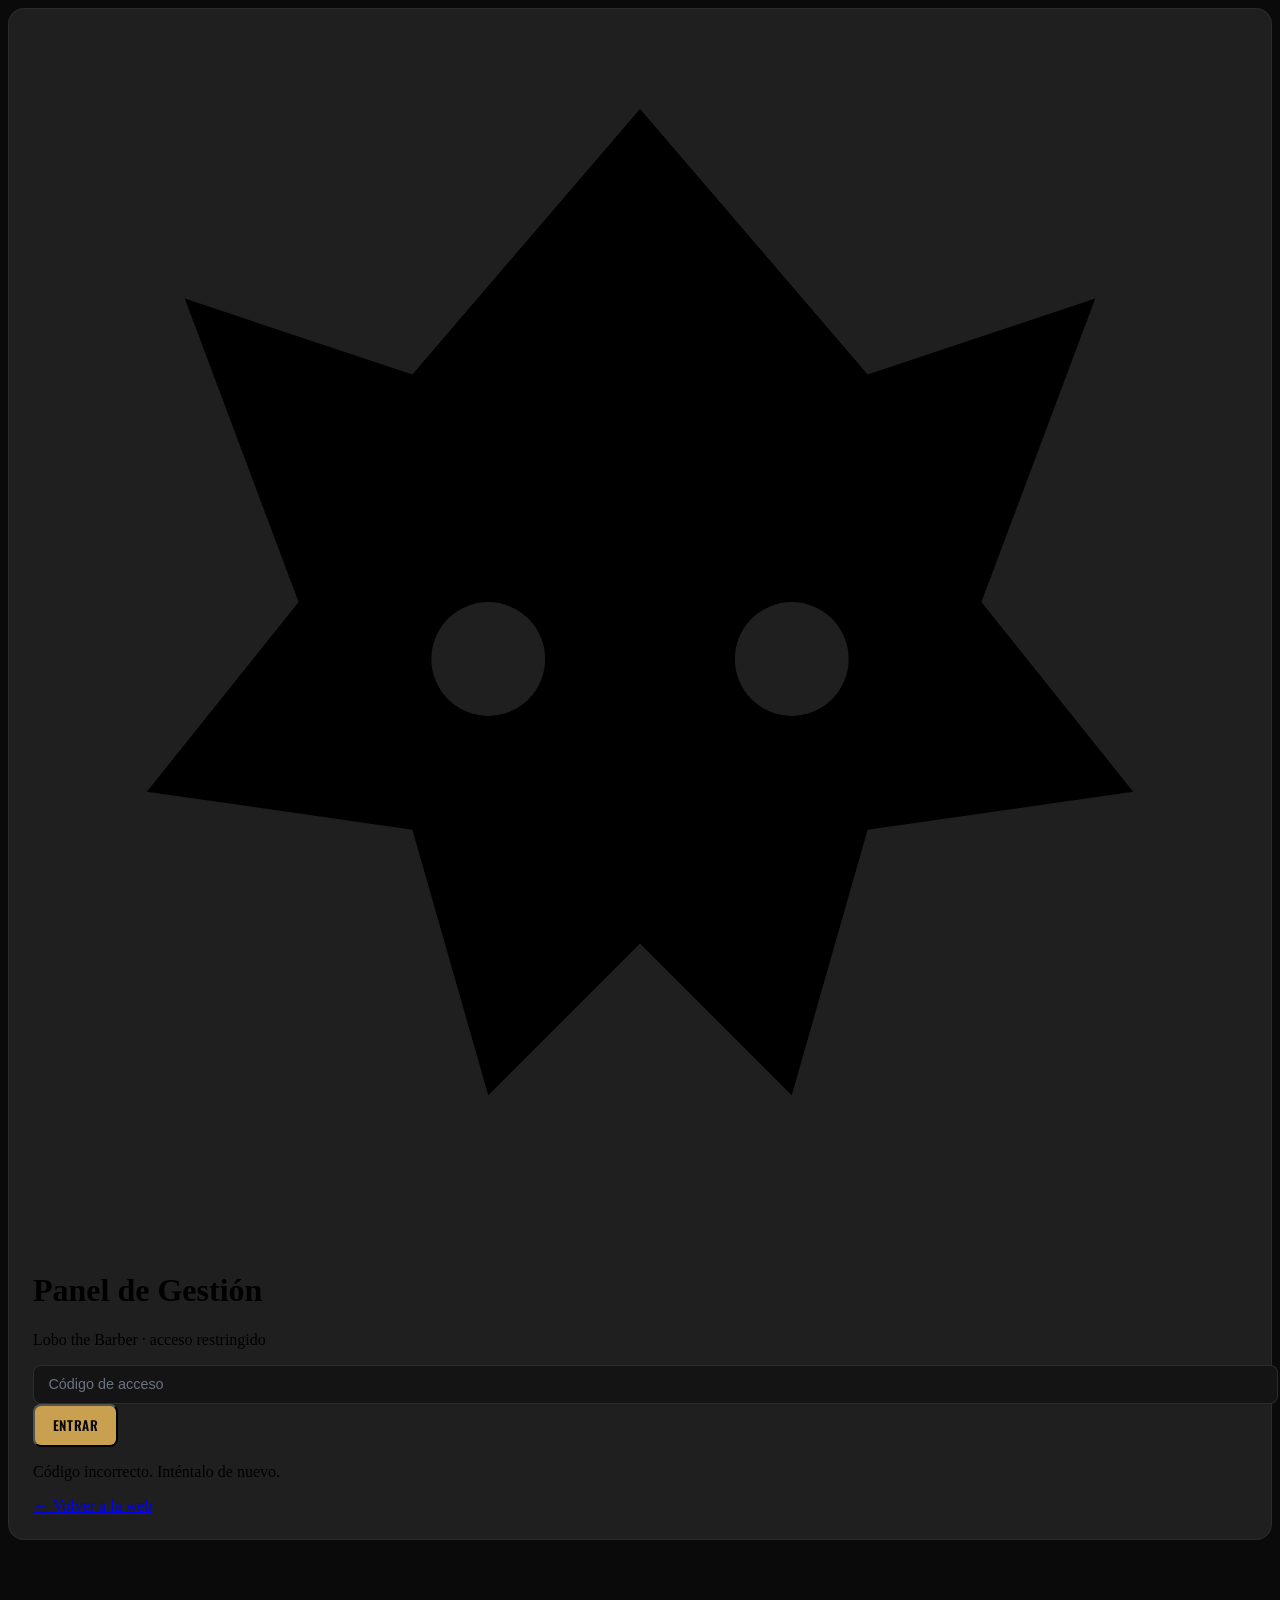
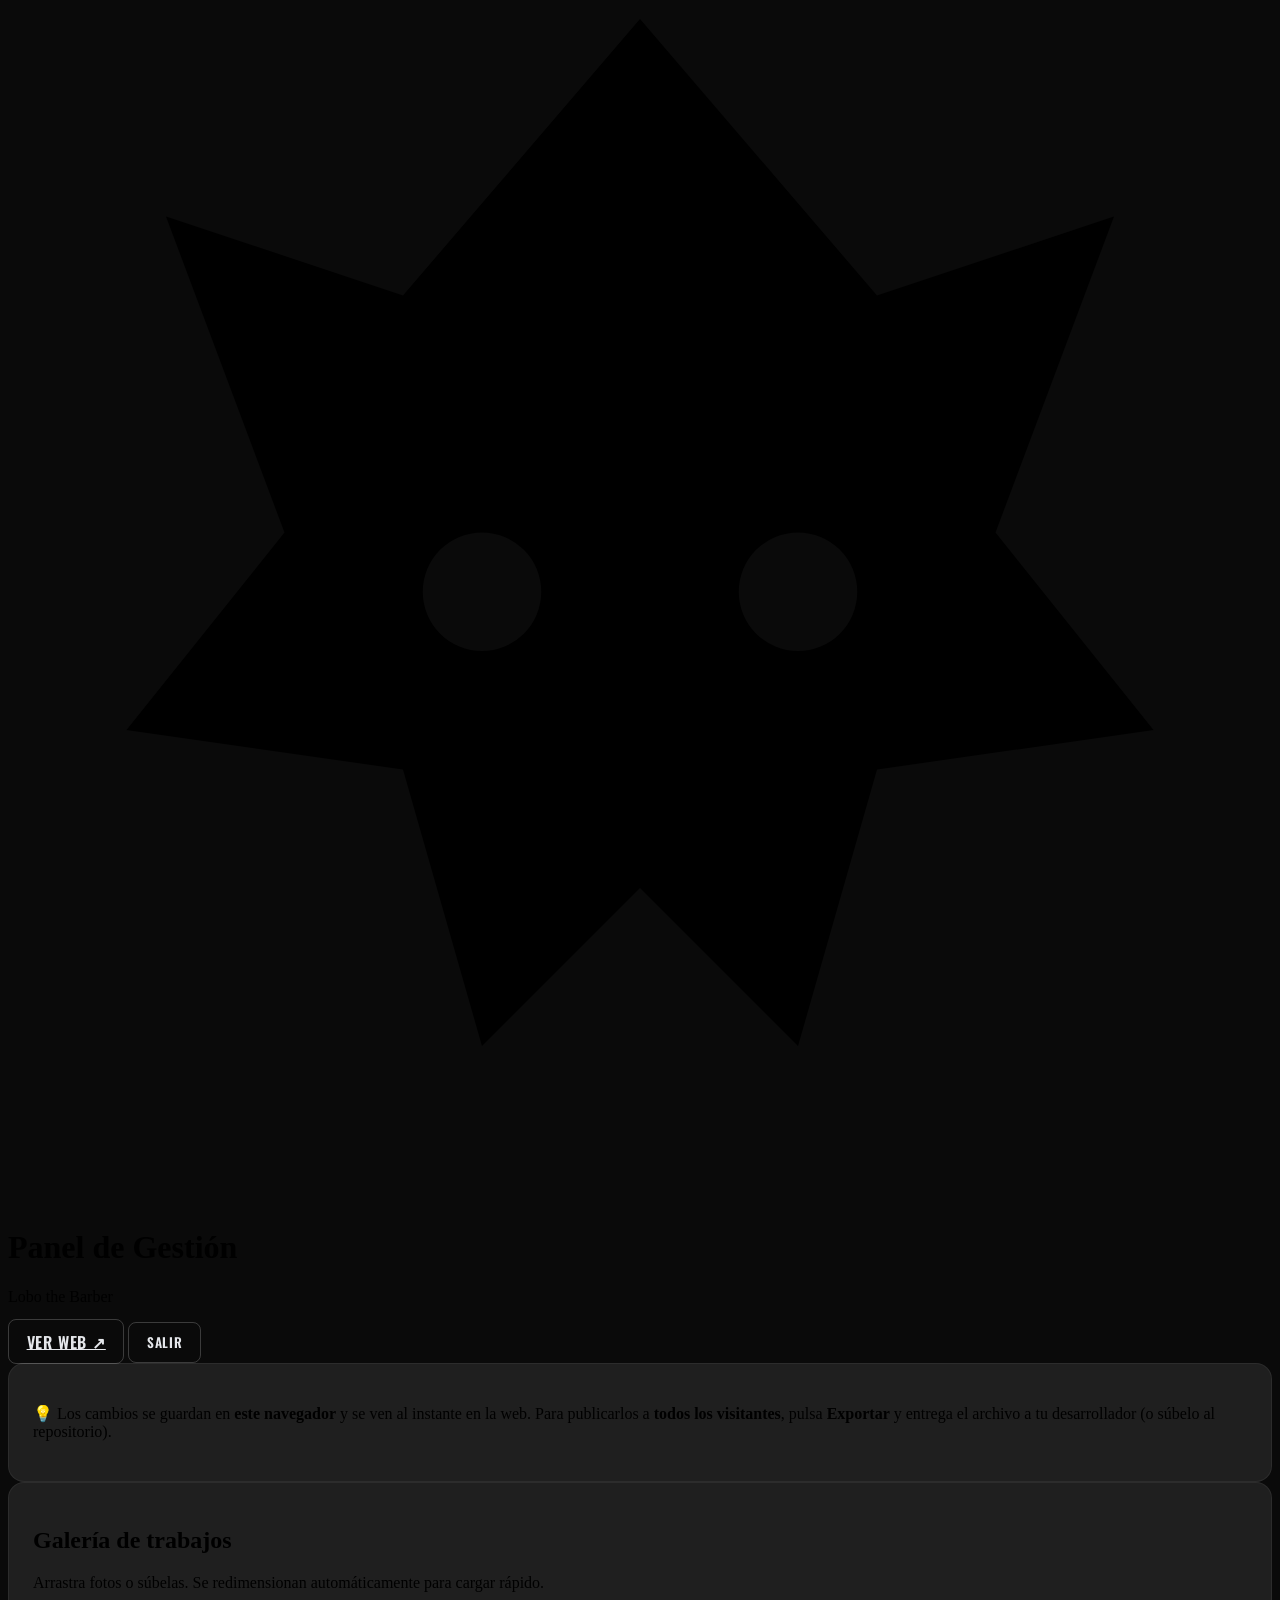
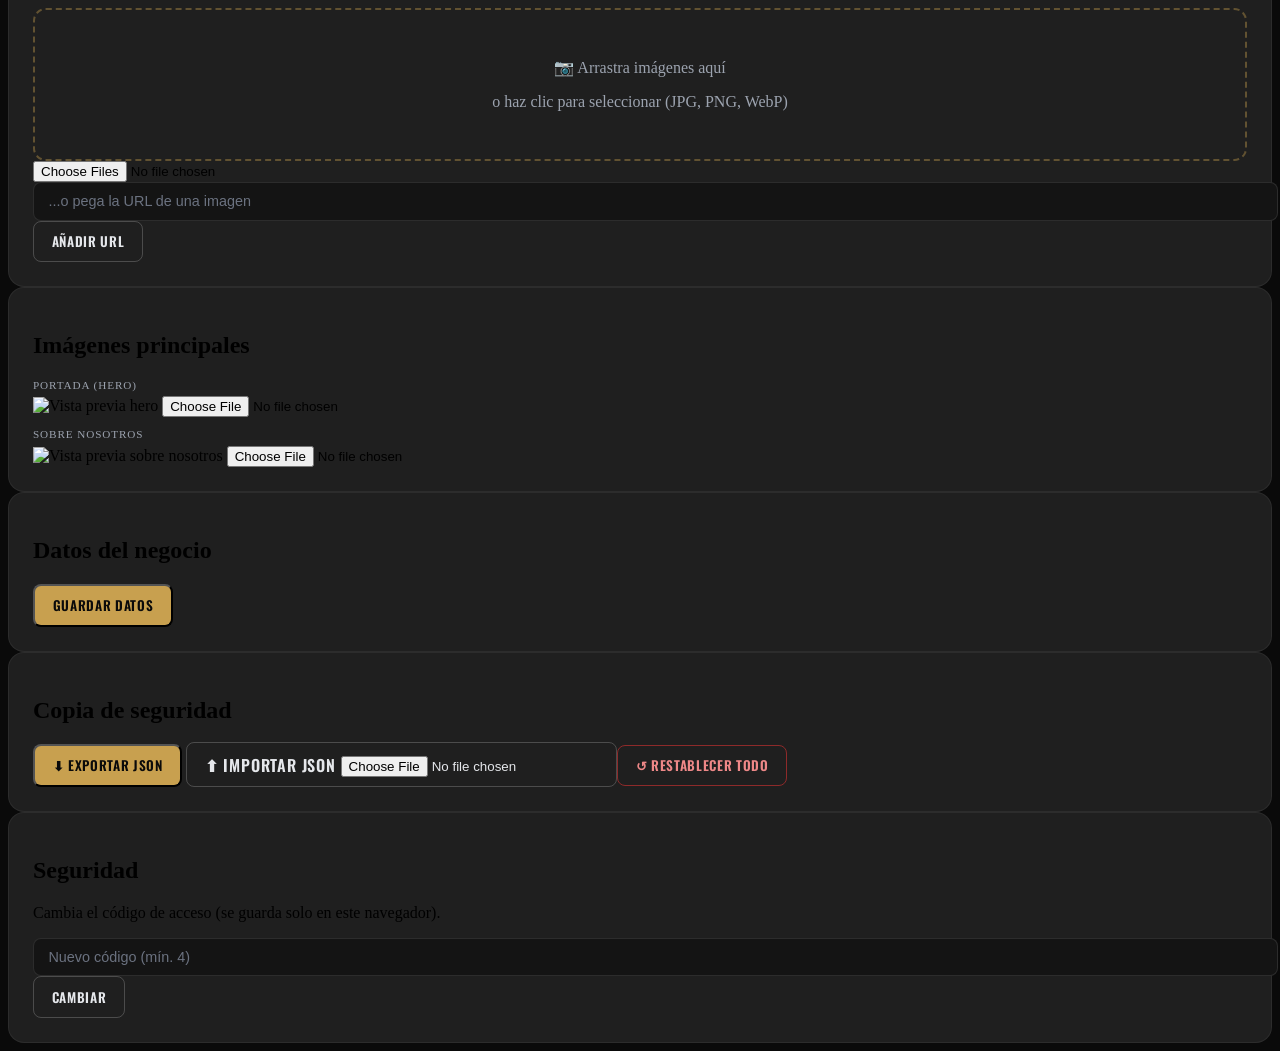
==== admin.html @ 907cd8af "Refactor to modular architecture + admin panel - Separar CSS (main/admin) y JS en modulos: tailwind." ====
<!DOCTYPE html>
<html lang="es">
<head>
  <meta charset="UTF-8" />
  <meta name="viewport" content="width=device-width, initial-scale=1.0" />
  <meta name="robots" content="noindex, nofollow" />
  <title>Panel · Lobo the Barber</title>

  <link rel="preconnect" href="https://fonts.googleapis.com" />
  <link rel="preconnect" href="https://fonts.gstatic.com" crossorigin />
  <link href="https://fonts.googleapis.com/css2?family=Oswald:wght@400;500;600;700&family=Inter:wght@300;400;500;600&display=swap" rel="stylesheet" />
  <link rel="icon" href="data:image/svg+xml,%3Csvg xmlns='http://www.w3.org/2000/svg' viewBox='0 0 100 100'%3E%3Ctext y='.9em' font-size='90'%3E%F0%9F%90%BA%3C/text%3E%3C/svg%3E" />

  <script src="https://cdn.tailwindcss.com"></script>
  <script src="assets/js/tailwind.config.js"></script>
  <link rel="stylesheet" href="assets/css/main.css" />
  <link rel="stylesheet" href="assets/css/admin.css" />
</head>

<body class="bg-ink text-gray-200 font-body antialiased min-h-screen">

  <!-- ===================== LOGIN ===================== -->
  <div id="login-view" class="min-h-screen flex items-center justify-center px-5">
    <div class="admin-card w-full max-w-sm text-center">
      <svg class="w-12 h-12 text-gold mx-auto mb-4" viewBox="0 0 64 64" fill="currentColor" aria-hidden="true"><path d="M32 4 L20 18 L8 14 L14 30 L6 40 L20 42 L24 56 L32 48 L40 56 L44 42 L58 40 L50 30 L56 14 L44 18 Z M24 30 a3 3 0 1 1 0 6 a3 3 0 0 1 0-6 Z M40 30 a3 3 0 1 1 0 6 a3 3 0 0 1 0-6 Z M32 40 l-4 4 h8 z"/></svg>
      <h1 class="font-display font-700 uppercase text-white text-2xl tracking-widest">Panel de Gestión</h1>
      <p class="text-gray-500 text-sm mt-1 mb-6">Lobo the Barber · acceso restringido</p>
      <form id="login-form" class="space-y-3">
        <input id="login-code" type="password" placeholder="Código de acceso" class="admin-input text-center" autocomplete="current-password" />
        <button type="submit" class="admin-btn admin-btn-gold w-full">Entrar</button>
        <p id="login-error" class="hidden text-sm text-red-400">Código incorrecto. Inténtalo de nuevo.</p>
      </form>
      <a href="index.html" class="inline-block mt-5 text-xs text-gray-500 hover:text-gold">← Volver a la web</a>
    </div>
  </div>

  <!-- ===================== PANEL ===================== -->
  <div id="panel-view" class="hidden max-w-5xl mx-auto px-5 sm:px-8 py-8">
    <!-- Cabecera -->
    <header class="flex items-center justify-between mb-8">
      <div class="flex items-center gap-3">
        <svg class="w-9 h-9 text-gold" viewBox="0 0 64 64" fill="currentColor" aria-hidden="true"><path d="M32 4 L20 18 L8 14 L14 30 L6 40 L20 42 L24 56 L32 48 L40 56 L44 42 L58 40 L50 30 L56 14 L44 18 Z M24 30 a3 3 0 1 1 0 6 a3 3 0 0 1 0-6 Z M40 30 a3 3 0 1 1 0 6 a3 3 0 0 1 0-6 Z M32 40 l-4 4 h8 z"/></svg>
        <div>
          <h1 class="font-display font-700 uppercase text-white text-xl tracking-widest leading-none">Panel de Gestión</h1>
          <p class="text-xs text-gray-500">Lobo the Barber</p>
        </div>
      </div>
      <div class="flex items-center gap-3">
        <a href="index.html" target="_blank" class="admin-btn admin-btn-ghost text-sm">Ver web ↗</a>
        <button id="logout-btn" class="admin-btn admin-btn-ghost text-sm">Salir</button>
      </div>
    </header>

    <!-- Aviso -->
    <div class="admin-card mb-6 border-gold/20">
      <p class="text-sm text-gray-300 leading-relaxed">
        💡 Los cambios se guardan en <strong class="text-white">este navegador</strong> y se ven al instante en la web.
        Para publicarlos a <strong class="text-white">todos los visitantes</strong>, pulsa
        <strong class="text-gold">Exportar</strong> y entrega el archivo a tu desarrollador (o súbelo al repositorio).
      </p>
      <p id="usage" class="text-xs text-gray-500 mt-2"></p>
    </div>

    <!-- GALERÍA -->
    <section class="admin-card mb-6">
      <h2 class="font-display font-600 uppercase text-gold text-lg mb-1">Galería de trabajos</h2>
      <p class="text-sm text-gray-400 mb-4">Arrastra fotos o súbelas. Se redimensionan automáticamente para cargar rápido.</p>

      <div id="dropzone" class="dropzone mb-4">
        <p class="font-display uppercase tracking-wide">📷 Arrastra imágenes aquí</p>
        <p class="text-xs mt-1">o haz clic para seleccionar (JPG, PNG, WebP)</p>
      </div>
      <input id="gallery-input" type="file" accept="image/*" multiple class="hidden" />

      <form id="gallery-url-form" class="flex gap-2 mb-5">
        <input id="gallery-url" type="url" placeholder="...o pega la URL de una imagen" class="admin-input" />
        <button type="submit" class="admin-btn admin-btn-ghost whitespace-nowrap">Añadir URL</button>
      </form>

      <div id="admin-gallery" class="grid grid-cols-3 sm:grid-cols-4 md:grid-cols-5 gap-3"></div>
    </section>

    <!-- IMÁGENES PRINCIPALES -->
    <section class="admin-card mb-6">
      <h2 class="font-display font-600 uppercase text-gold text-lg mb-4">Imágenes principales</h2>
      <div class="grid sm:grid-cols-2 gap-6">
        <div>
          <p class="admin-label">Portada (Hero)</p>
          <img id="hero-preview" src="" alt="Vista previa hero" class="w-full aspect-video object-cover rounded-lg border border-white/10 mb-2" />
          <input id="hero-input" type="file" accept="image/*" class="text-xs text-gray-400" />
        </div>
        <div>
          <p class="admin-label">Sobre Nosotros</p>
          <img id="about-preview" src="" alt="Vista previa sobre nosotros" class="w-full aspect-video object-cover rounded-lg border border-white/10 mb-2" />
          <input id="about-input" type="file" accept="image/*" class="text-xs text-gray-400" />
        </div>
      </div>
    </section>

    <!-- DATOS DEL NEGOCIO -->
    <section class="admin-card mb-6">
      <h2 class="font-display font-600 uppercase text-gold text-lg mb-4">Datos del negocio</h2>
      <div id="business-form" class="grid sm:grid-cols-2 gap-4"></div>
      <button id="business-save" class="admin-btn admin-btn-gold mt-5">Guardar datos</button>
    </section>

    <!-- COPIA / RESTAURACIÓN -->
    <section class="admin-card mb-6">
      <h2 class="font-display font-600 uppercase text-gold text-lg mb-4">Copia de seguridad</h2>
      <div class="flex flex-wrap gap-3">
        <button id="export-btn" class="admin-btn admin-btn-gold">⬇ Exportar JSON</button>
        <label class="admin-btn admin-btn-ghost cursor-pointer">⬆ Importar JSON
          <input id="import-input" type="file" accept="application/json" class="hidden" />
        </label>
        <button id="reset-btn" class="admin-btn admin-btn-danger">↺ Restablecer todo</button>
      </div>
    </section>

    <!-- SEGURIDAD -->
    <section class="admin-card">
      <h2 class="font-display font-600 uppercase text-gold text-lg mb-2">Seguridad</h2>
      <p class="text-sm text-gray-400 mb-4">Cambia el código de acceso (se guarda solo en este navegador).</p>
      <form id="pass-form" class="flex gap-2 max-w-sm">
        <input id="new-pass" type="password" placeholder="Nuevo código (mín. 4)" class="admin-input" />
        <button type="submit" class="admin-btn admin-btn-ghost whitespace-nowrap">Cambiar</button>
      </form>
    </section>
  </div>

  <!-- ===================== SCRIPTS ===================== -->
  <script src="assets/js/config.js"></script>
  <script src="assets/js/store.js"></script>
  <script src="assets/js/admin.js"></script>
</body>
</html>
---- assets/css/main.css ----
/* ============================================================
   Lobo the Barber · Estilos personalizados
   Complementa a Tailwind con tokens, animaciones y componentes.
   ============================================================ */

:root {
  --ink:    #0a0a0a;
  --coal:   #141414;
  --stone:  #1f1f1f;
  --gold:   #c8a04f;
  --goldlt: #e7c987;
  --forest: #1d3a2f;
  --blood:  #8e2a2a;
}

html { scroll-behavior: smooth; }
body { background-color: var(--ink); }

/* ---- Texto en degradado dorado ---- */
.text-gold-gradient {
  background: linear-gradient(135deg, var(--goldlt) 0%, var(--gold) 50%, #9c7a32 100%);
  -webkit-background-clip: text;
  background-clip: text;
  -webkit-text-fill-color: transparent;
}

/* ---- Separador con brillo dorado ---- */
.gold-divider {
  height: 2px;
  background: linear-gradient(90deg, transparent, var(--gold), transparent);
}

/* ---- Fade-in al hacer scroll ---- */
.reveal {
  opacity: 0;
  transform: translateY(32px);
  transition: opacity .8s ease, transform .8s ease;
}
.reveal.visible { opacity: 1; transform: translateY(0); }

@media (prefers-reduced-motion: reduce) {
  .reveal { opacity: 1; transform: none; transition: none; }
  html { scroll-behavior: auto; }
}

/* ---- Hero ---- */
.hero-overlay {
  background:
    linear-gradient(180deg, rgba(10,10,10,.55) 0%, rgba(10,10,10,.75) 60%, var(--ink) 100%),
    radial-gradient(circle at 50% 30%, rgba(200,160,79,.18), transparent 55%);
}

/* ---- Textura de puntos sutil ---- */
.texture {
  background-image: radial-gradient(rgba(200,160,79,.06) 1px, transparent 1px);
  background-size: 22px 22px;
}

/* ---- Hover de tarjetas ---- */
.card-hover { transition: transform .35s ease, border-color .35s ease, box-shadow .35s ease; }
.card-hover:hover {
  transform: translateY(-6px);
  border-color: rgba(200,160,79,.5);
  box-shadow: 0 18px 40px -20px rgba(200,160,79,.35);
}

/* ---- Galería con zoom ---- */
.gallery-item img { transition: transform .6s ease; }
.gallery-item:hover img { transform: scale(1.08); }

/* ---- Latido del botón flotante ---- */
@keyframes pulse-gold {
  0%, 100% { box-shadow: 0 0 0 0 rgba(200,160,79,.5); }
  50%      { box-shadow: 0 0 0 14px rgba(200,160,79,0); }
}
.pulse-gold { animation: pulse-gold 2.4s infinite; }

::selection { background: var(--gold); color: var(--ink); }

/* Utilidad: peso 600/700 sin depender de Tailwind si fallara el CDN */
.font-600 { font-weight: 600; }
.font-700 { font-weight: 700; }
---- assets/css/admin.css ----
/* ============================================================
   Lobo the Barber · Estilos del panel de administración
   ============================================================ */
.admin-input {
  width: 100%;
  background: var(--coal);
  border: 1px solid rgba(255, 255, 255, .1);
  border-radius: .5rem;
  padding: .65rem .9rem;
  font-size: .9rem;
  color: #fff;
}
.admin-input::placeholder { color: #6b7280; }
.admin-input:focus { outline: none; border-color: var(--gold); }

.admin-label {
  display: block;
  font-size: .7rem;
  text-transform: uppercase;
  letter-spacing: .08em;
  color: #9ca3af;
  margin-bottom: .35rem;
}

.admin-btn {
  font-family: 'Oswald', sans-serif;
  font-weight: 600;
  text-transform: uppercase;
  letter-spacing: .05em;
  border-radius: .5rem;
  padding: .6rem 1.1rem;
  transition: all .2s ease;
  cursor: pointer;
}
.admin-btn-gold   { background: var(--gold); color: var(--ink); }
.admin-btn-gold:hover { background: var(--goldlt); }
.admin-btn-ghost  { background: transparent; border: 1px solid rgba(255,255,255,.2); color: #e5e7eb; }
.admin-btn-ghost:hover { border-color: var(--gold); color: var(--gold); }
.admin-btn-danger { background: transparent; border: 1px solid var(--blood); color: #e88; }
.admin-btn-danger:hover { background: var(--blood); color: #fff; }

.admin-card {
  background: var(--stone);
  border: 1px solid rgba(255,255,255,.06);
  border-radius: 1rem;
  padding: 1.5rem;
}

/* Miniatura de galería con botón eliminar */
.thumb {
  position: relative;
  border-radius: .6rem;
  overflow: hidden;
  aspect-ratio: 1 / 1;
  border: 1px solid rgba(255,255,255,.08);
}
.thumb img { width: 100%; height: 100%; object-fit: cover; }
.thumb .thumb-del {
  position: absolute;
  top: .35rem; right: .35rem;
  width: 1.8rem; height: 1.8rem;
  border-radius: 999px;
  background: rgba(142,42,42,.92);
  color: #fff; border: none; cursor: pointer;
  font-size: 1rem; line-height: 1;
  display: flex; align-items: center; justify-content: center;
}
.thumb .thumb-del:hover { background: var(--blood); }

/* Zona drag & drop */
.dropzone {
  border: 2px dashed rgba(200,160,79,.4);
  border-radius: .8rem;
  padding: 2rem 1rem;
  text-align: center;
  color: #9ca3af;
  transition: all .2s ease;
  cursor: pointer;
}
.dropzone.drag { border-color: var(--gold); background: rgba(200,160,79,.06); color: var(--goldlt); }

.toast {
  position: fixed;
  bottom: 1.5rem; left: 50%;
  transform: translateX(-50%) translateY(2rem);
  background: var(--gold); color: var(--ink);
  font-weight: 600;
  padding: .7rem 1.4rem;
  border-radius: 999px;
  opacity: 0; pointer-events: none;
  transition: all .3s ease;
  z-index: 100;
}
.toast.show { opacity: 1; transform: translateX(-50%) translateY(0); }
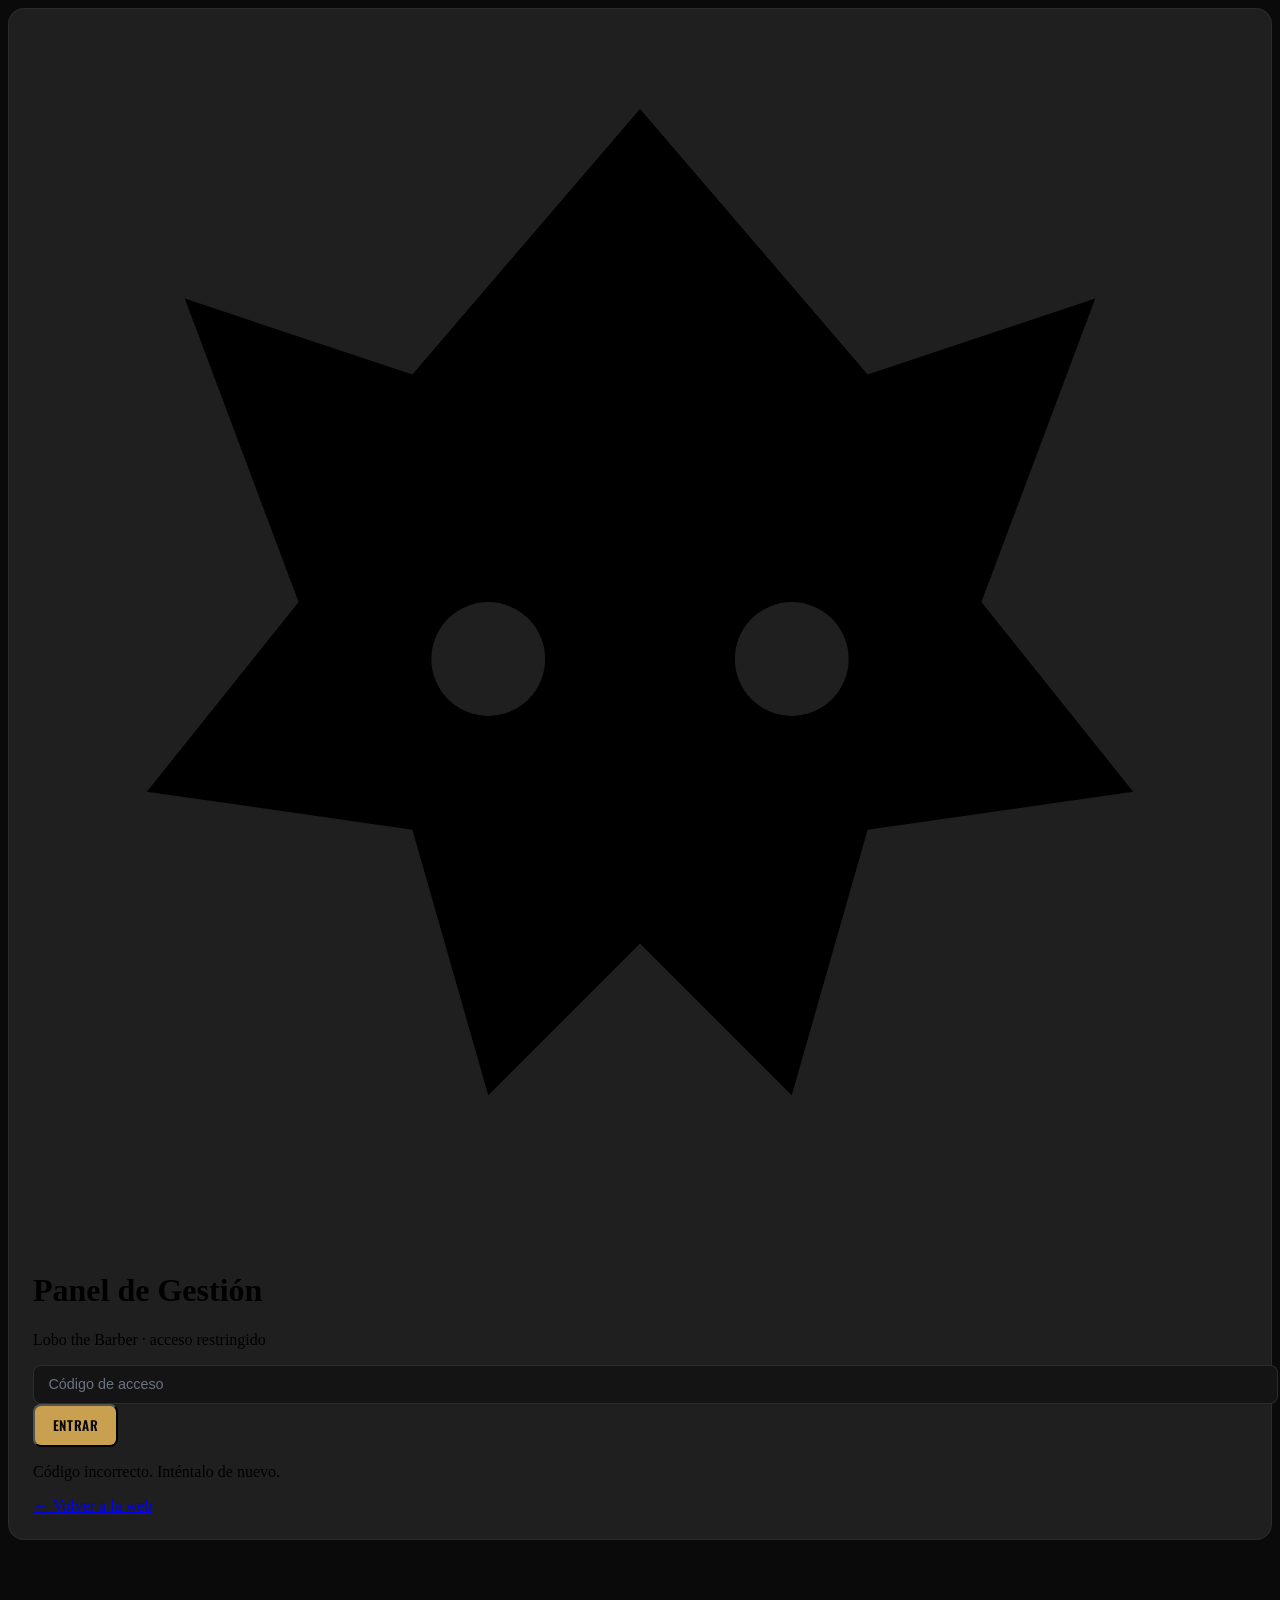
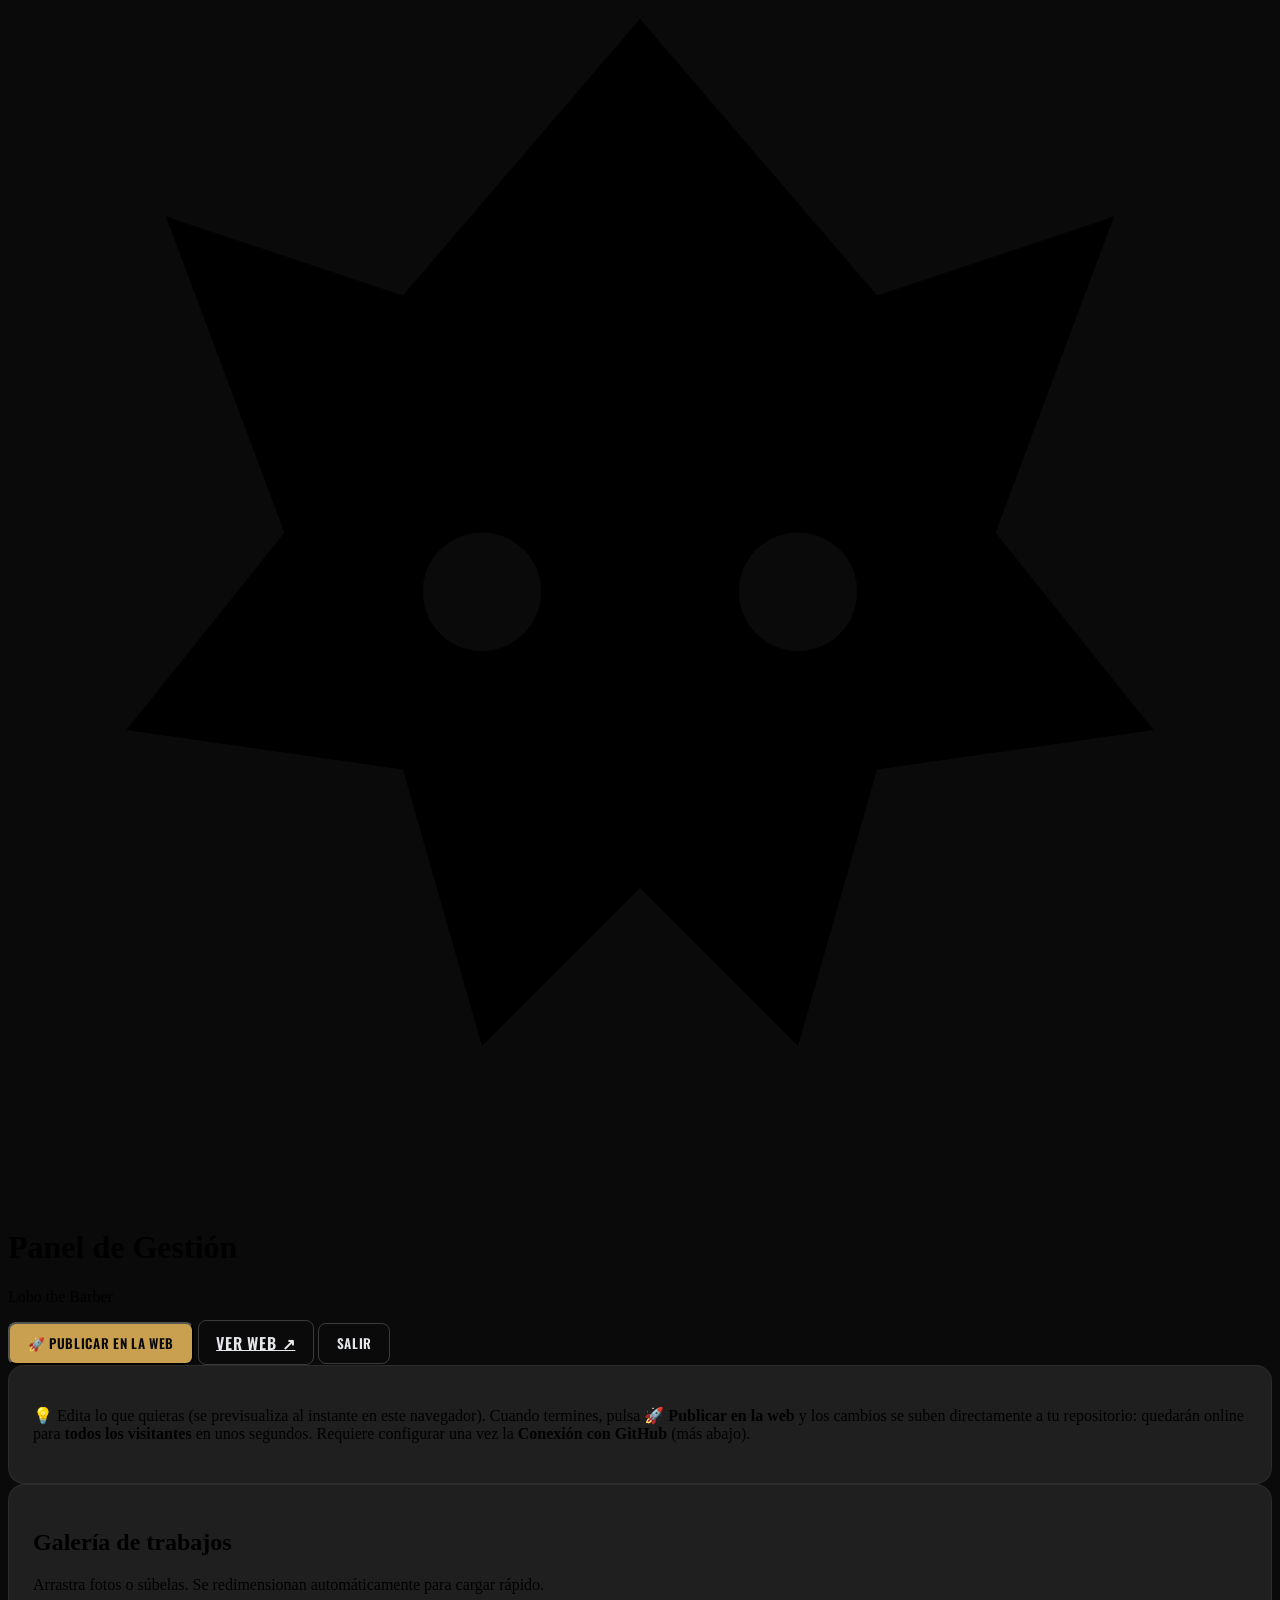
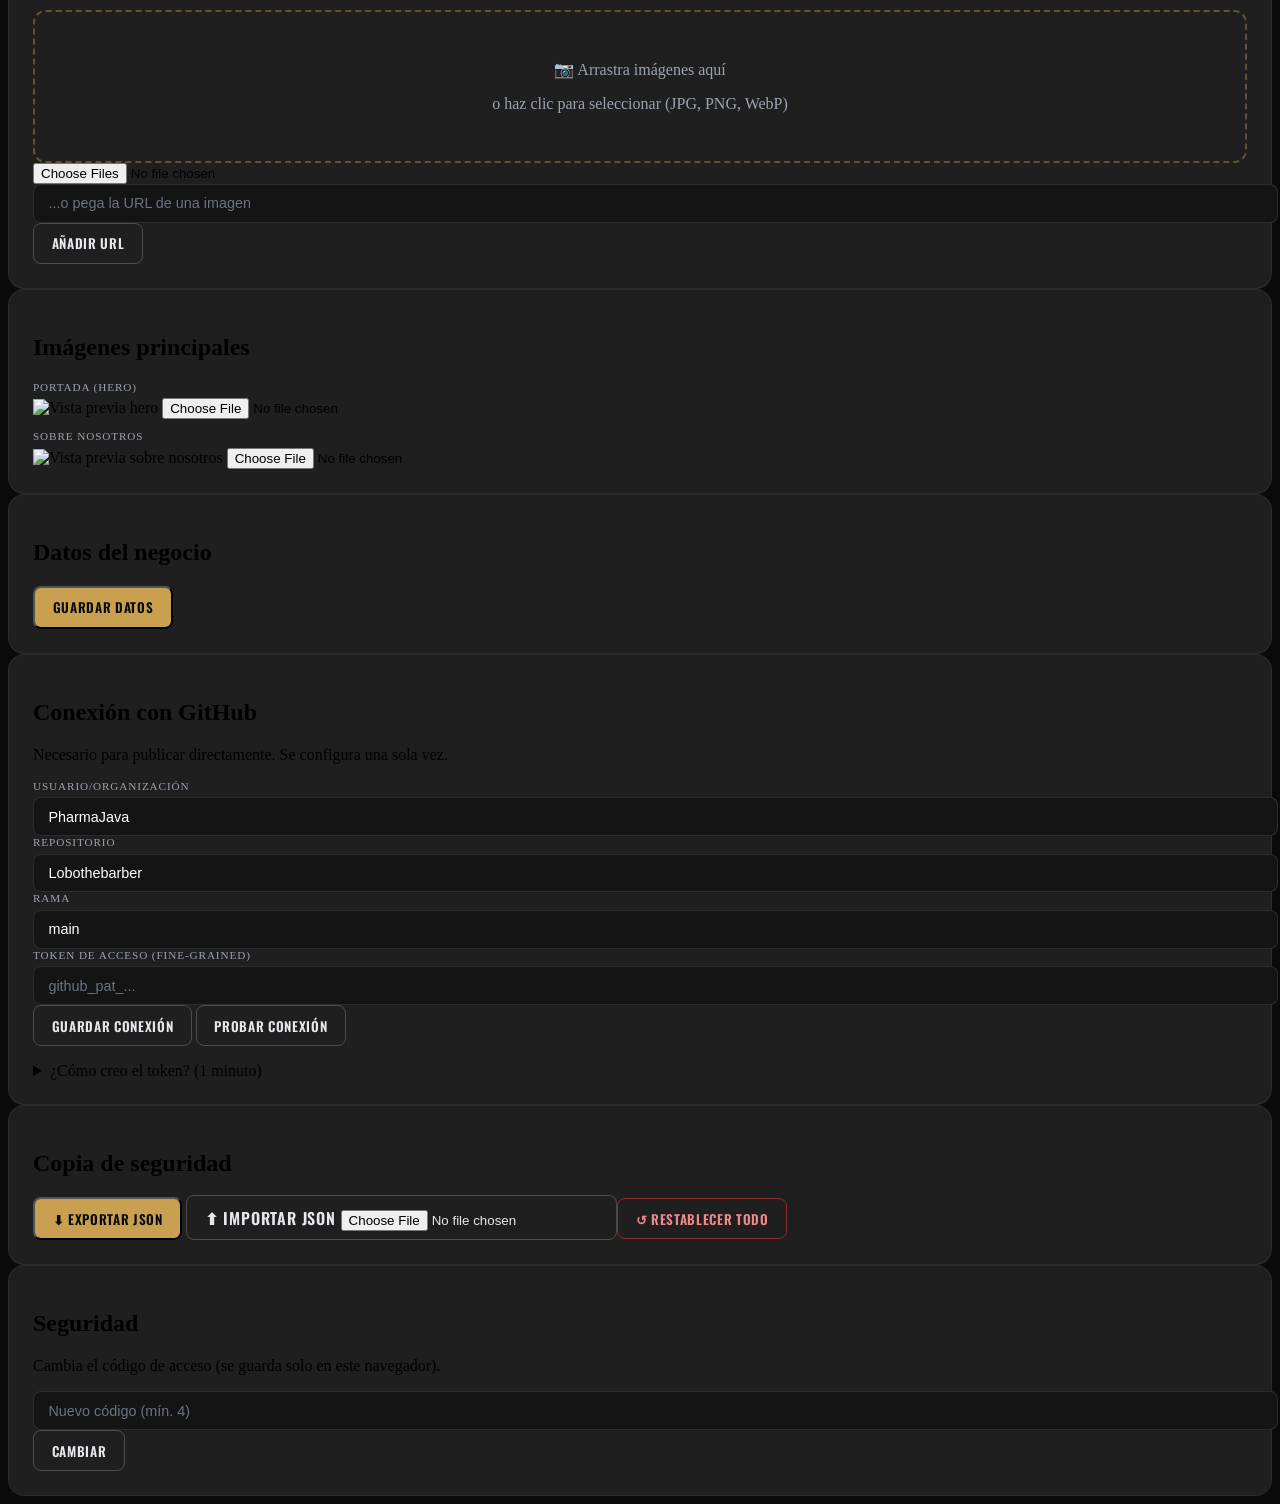
==== commit dcba9b29: "Admin: publicacion directa al repositorio via GitHub API - Anadir cliente de la API de GitHub (asset" ====
--- a/admin.html
+++ b/admin.html
@@ -46,6 +46,7 @@
         </div>
       </div>
       <div class="flex items-center gap-3">
+        <button id="publish-btn" class="admin-btn admin-btn-gold text-sm">🚀 Publicar en la web</button>
         <a href="index.html" target="_blank" class="admin-btn admin-btn-ghost text-sm">Ver web ↗</a>
         <button id="logout-btn" class="admin-btn admin-btn-ghost text-sm">Salir</button>
       </div>
@@ -54,9 +55,10 @@
     <!-- Aviso -->
     <div class="admin-card mb-6 border-gold/20">
       <p class="text-sm text-gray-300 leading-relaxed">
-        💡 Los cambios se guardan en <strong class="text-white">este navegador</strong> y se ven al instante en la web.
-        Para publicarlos a <strong class="text-white">todos los visitantes</strong>, pulsa
-        <strong class="text-gold">Exportar</strong> y entrega el archivo a tu desarrollador (o súbelo al repositorio).
+        💡 Edita lo que quieras (se previsualiza al instante en este navegador). Cuando termines, pulsa
+        <strong class="text-gold">🚀 Publicar en la web</strong> y los cambios se suben directamente a tu
+        repositorio: quedarán online para <strong class="text-white">todos los visitantes</strong> en unos segundos.
+        Requiere configurar una vez la <strong class="text-white">Conexión con GitHub</strong> (más abajo).
       </p>
       <p id="usage" class="text-xs text-gray-500 mt-2"></p>
     </div>
@@ -104,6 +106,38 @@
       <button id="business-save" class="admin-btn admin-btn-gold mt-5">Guardar datos</button>
     </section>
 
+    <!-- CONEXIÓN CON GITHUB -->
+    <section class="admin-card mb-6">
+      <h2 class="font-display font-600 uppercase text-gold text-lg mb-1">Conexión con GitHub</h2>
+      <p class="text-sm text-gray-400 mb-4">Necesario para publicar directamente. Se configura una sola vez.</p>
+
+      <div class="grid sm:grid-cols-3 gap-4 mb-4">
+        <div><label class="admin-label" for="gh-owner">Usuario/organización</label><input id="gh-owner" class="admin-input" value="PharmaJava" placeholder="PharmaJava" /></div>
+        <div><label class="admin-label" for="gh-repo">Repositorio</label><input id="gh-repo" class="admin-input" value="Lobothebarber" placeholder="Lobothebarber" /></div>
+        <div><label class="admin-label" for="gh-branch">Rama</label><input id="gh-branch" class="admin-input" value="main" placeholder="main" /></div>
+      </div>
+      <div class="mb-4">
+        <label class="admin-label" for="gh-token">Token de acceso (fine-grained)</label>
+        <input id="gh-token" type="password" class="admin-input" placeholder="github_pat_..." autocomplete="off" />
+      </div>
+      <div class="flex flex-wrap gap-3">
+        <button id="gh-save" class="admin-btn admin-btn-ghost">Guardar conexión</button>
+        <button id="gh-test" class="admin-btn admin-btn-ghost">Probar conexión</button>
+      </div>
+      <p id="gh-status" class="text-sm mt-2 text-gray-400"></p>
+
+      <details class="mt-4 text-sm text-gray-400">
+        <summary class="cursor-pointer text-gold">¿Cómo creo el token? (1 minuto)</summary>
+        <ol class="list-decimal list-inside mt-2 space-y-1">
+          <li>Entra en <a href="https://github.com/settings/personal-access-tokens/new" target="_blank" rel="noopener" class="text-gold hover:underline">GitHub → Tokens (fine-grained)</a>.</li>
+          <li>En <em>Repository access</em>, elige <strong>Only select repositories</strong> → este repositorio.</li>
+          <li>En <em>Permissions → Repository permissions</em>, pon <strong>Contents: Read and write</strong>.</li>
+          <li>Genera el token, cópialo y pégalo arriba. Guárdalo en sitio seguro.</li>
+        </ol>
+        <p class="mt-2 text-xs text-gray-500">⚠️ El token se guarda en este navegador. Úsalo solo en equipos de confianza y revócalo si se filtra.</p>
+      </details>
+    </section>
+
     <!-- COPIA / RESTAURACIÓN -->
     <section class="admin-card mb-6">
       <h2 class="font-display font-600 uppercase text-gold text-lg mb-4">Copia de seguridad</h2>
@@ -130,6 +164,7 @@
   <!-- ===================== SCRIPTS ===================== -->
   <script src="assets/js/config.js"></script>
   <script src="assets/js/store.js"></script>
+  <script src="assets/js/github.js"></script>
   <script src="assets/js/admin.js"></script>
 </body>
 </html>
